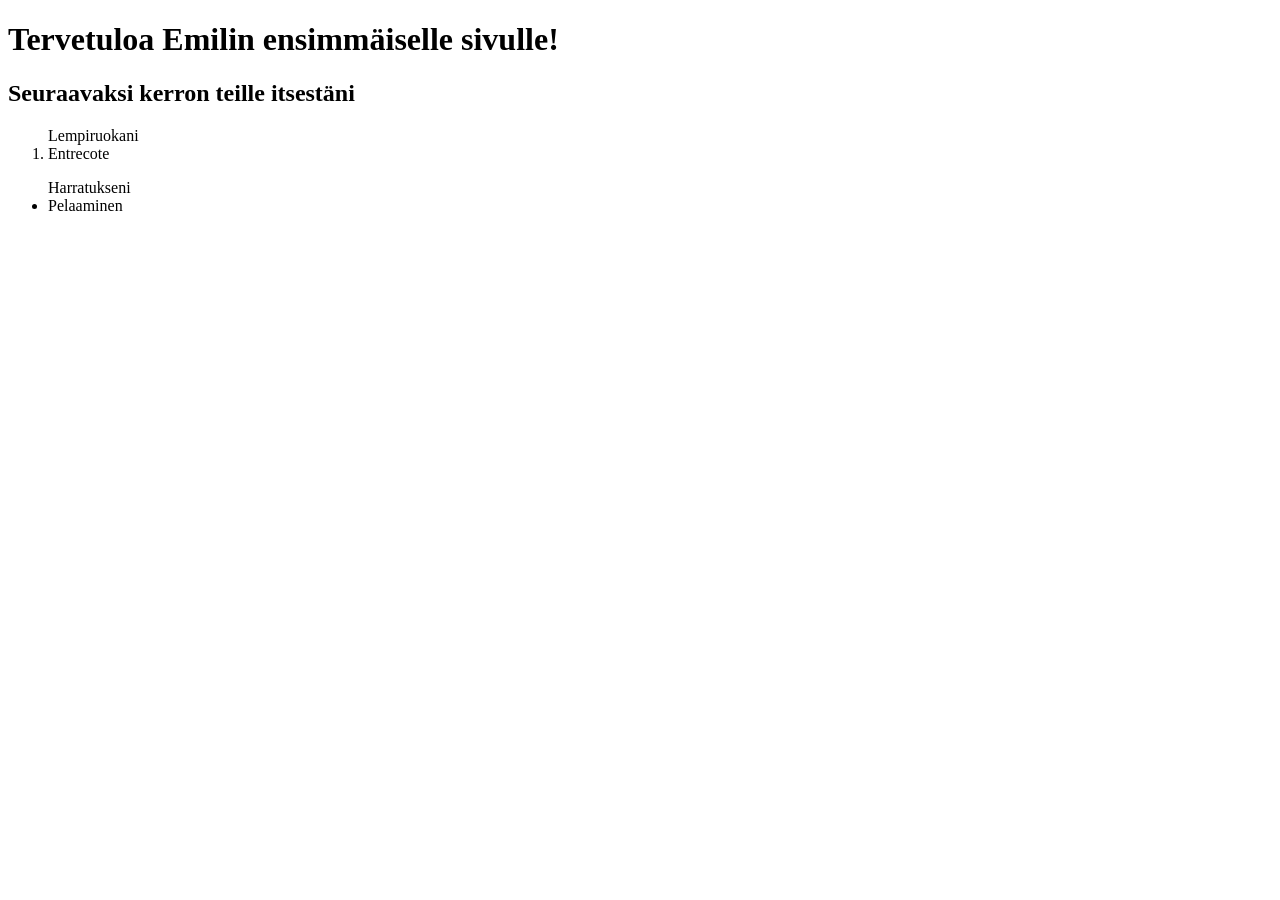
==== ws1/index.html @ ee4589ad "Add new ws1/index.html file with initial content" ====
<!DOCTYPE html>
<html lang="en">
<head>
    <meta charset="UTF-8">
    <meta name="viewport" content="width=device-width, initial-scale=1.0">
    <title>Document</title>
</head>
<body>
      <h1>Tervetuloa Emilin ensimmäiselle sivulle!</h1>
    <h2>Seuraavaksi kerron teille itsestäni</h2>
    <p> </p>

    <ol> Lempiruokani
        <li>Entrecote</li>
    </ol>

    <ul> Harratukseni
        <li>Pelaaminen</li>
    </ul>
  
</body>
</html>
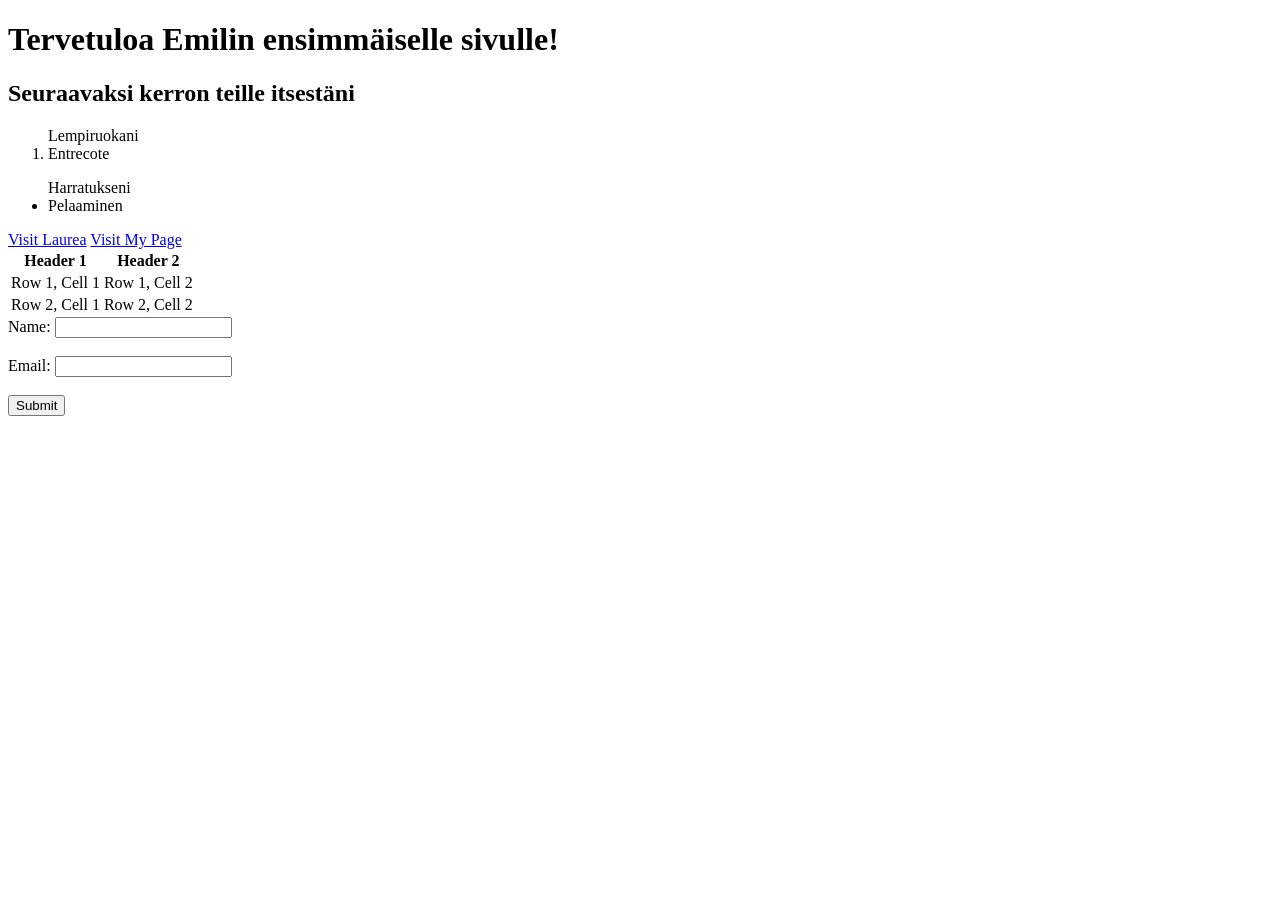
==== commit 80efaa2b: "added links and form" ====
--- a/ws1/index.html
+++ b/ws1/index.html
@@ -6,7 +6,7 @@
     <title>Document</title>
 </head>
 <body>
-      <h1>Tervetuloa Emilin ensimmäiselle sivulle!</h1>
+    <h1>Tervetuloa Emilin ensimmäiselle sivulle!</h1>
     <h2>Seuraavaksi kerron teille itsestäni</h2>
     <p> </p>
 
@@ -17,6 +17,32 @@
     <ul> Harratukseni
         <li>Pelaaminen</li>
     </ul>
-  
+
+    <a href="https://www.laurea.fi">Visit Laurea</a>
+    <a href="https://emilengdahl0.github.io/index.html">Visit My Page</a>
+
+    <table>
+    <tr>
+        <th>Header 1</th>
+        <th>Header 2</th>
+    </tr>
+    <tr>
+        <td>Row 1, Cell 1</td>
+        <td>Row 1, Cell 2</td>
+    </tr>
+    <tr>
+        <td>Row 2, Cell 1</td>
+        <td>Row 2, Cell 2</td>
+    </tr>
+    </table>
+
+<form>
+    <label for="name">Name:</label>
+    <input type="text" id="name" name="name"><br><br>
+    <label for="email">Email:</label>
+    <input type="email" id="email" name="email"><br><br>
+    <input type="submit" value="Submit">
+    </form>
+
 </body>
 </html>
